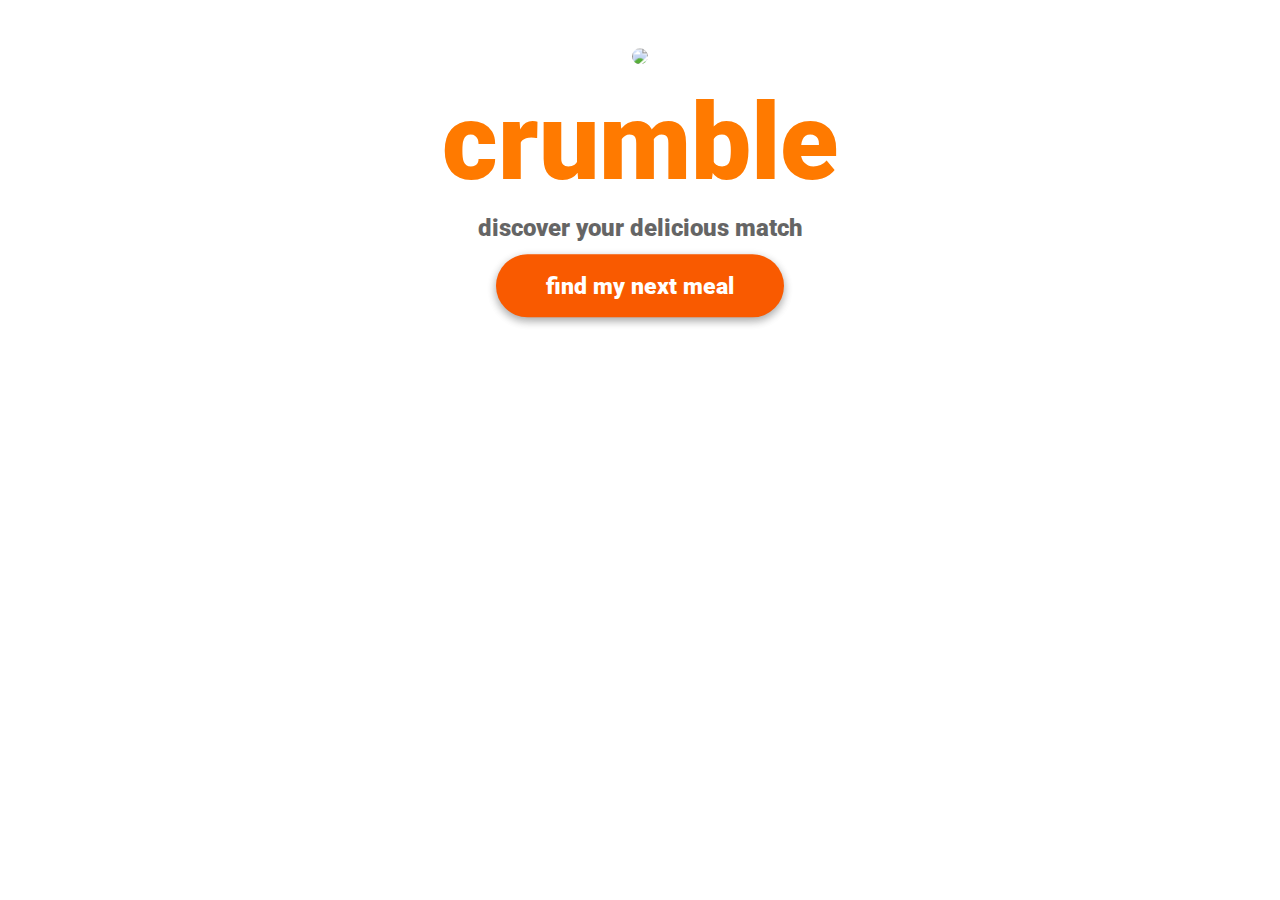
==== index.html @ 30bbcfac "Added file organization" ====
<!DOCTYPE html>
<html lang="en">
<head>
  <title>Crumble</title>
  <meta charset="UTF-8">
  <meta name="viewport" content="width=device-width, initial-scale=1">
  <link rel="stylesheet" type="text/css" href="scripts/style.css">
  <link href="https://fonts.googleapis.com/css?family=Roboto:900&display=swap" rel="stylesheet">

</head>

<body>
  <div class="middle text-center">
    <!-- Photo by Taisiia Shestopal on Unsplash -->
    <!-- https://unsplash.com/photos/OY9J_1WVhMg -->
    <img id="cover-pic" src="images/taisiia-shestopal-OY9J_1WVhMg-unsplash.jpg">

    <h1 id="main-title">crumble</h1>
    <h2 id="main-subtitle">discover your delicious match</h2>
    <a href="preferences.html">
      <div id="start-button">
        <h3>find my next meal</h3>
      </div>
    </a>
  </div>
  </body>
---- scripts/style.css ----
.middle {
 	margin: auto;
	text-align: center;
	transform: translate(0%, 15%);
}

#start-button {
	background-color: #F95A00; /* Bright orange */
	border: none;
	color: white;
	padding: 0px 50px;
	text-align: center;
	text-decoration: none;
	display: inline-block;
	font-size: 20px;
  	box-shadow: 0 4px 8px 0 rgba(0,0,0,0.2), 0 3px 10px 0 rgba(0,0,0,0.19);
    transition: 0.3s;
  	border-radius: 50px;
}

#start-button:hover {
	box-shadow: 0 12px 20px 0 rgba(0,0,0,0.2), 0 8px 22px 0 rgba(0,0,0,0.19);
}

div {
  line-height: 80%;
}

h1, h2, h3 {
	font-family: 'Roboto', serif;
	font-weight: 900;
}

#main-title {
	font-size: 80pt;
	color: #FF7A00; /* Orange */
}

#main-subtitle {
	opacity: 60%;
}

#cover-pic {
	width: 20%;
 	border-radius: 50%;
}
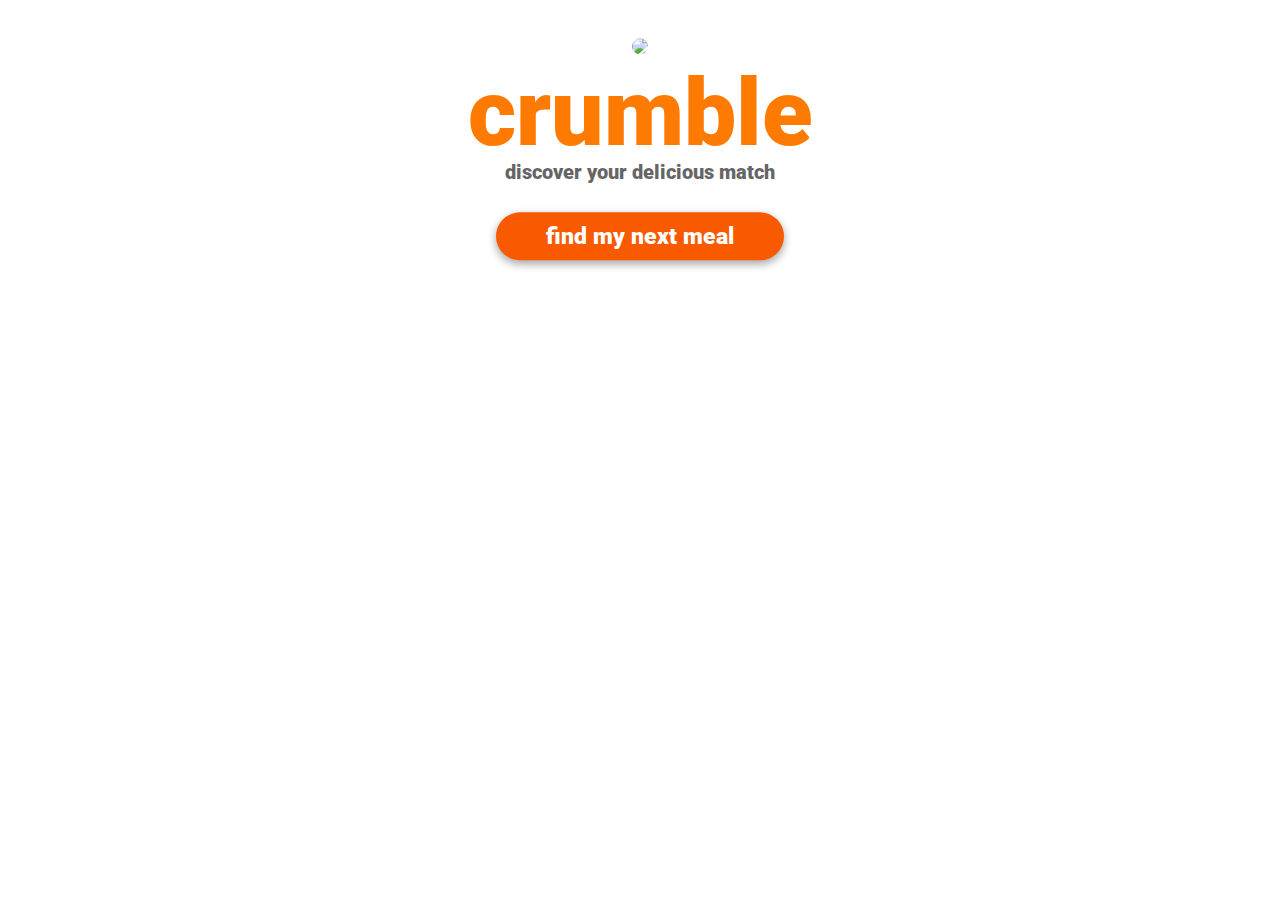
==== commit 75e6f792: "Updated form response and collect data from API calls" ====
--- a/index.html
+++ b/index.html
@@ -1,26 +1,26 @@
 <!DOCTYPE html>
 <html lang="en">
-<head>
-  <title>Crumble</title>
-  <meta charset="UTF-8">
-  <meta name="viewport" content="width=device-width, initial-scale=1">
-  <link rel="stylesheet" type="text/css" href="scripts/style.css">
-  <link href="https://fonts.googleapis.com/css?family=Roboto:900&display=swap" rel="stylesheet">
+  <head>
+    <title>Crumble</title>
+    <meta charset="UTF-8">
+    <meta name="viewport" content="width=device-width, initial-scale=1">
+    <link href="https://fonts.googleapis.com/css?family=Roboto:900&display=swap" rel="stylesheet">
+    <link rel="stylesheet" type="text/css" href="styles/style.css">
+  </head>
 
-</head>
+  <body class="preload">
+    <div id="main-layout" class="text-center">
+      <!-- Photo by Taisiia Shestopal on Unsplash -->
+      <!-- https://unsplash.com/photos/OY9J_1WVhMg -->
+      <img id="cover-pic" src="images/taisiia-shestopal-OY9J_1WVhMg-unsplash.jpg">
 
-<body>
-  <div class="middle text-center">
-    <!-- Photo by Taisiia Shestopal on Unsplash -->
-    <!-- https://unsplash.com/photos/OY9J_1WVhMg -->
-    <img id="cover-pic" src="images/taisiia-shestopal-OY9J_1WVhMg-unsplash.jpg">
-
-    <h1 id="main-title">crumble</h1>
-    <h2 id="main-subtitle">discover your delicious match</h2>
-    <a href="preferences.html">
-      <div id="start-button">
-        <h3>find my next meal</h3>
-      </div>
-    </a>
-  </div>
-  </body>+      <h1 id="main-title">crumble</h1>
+      <h2 id="main-subtitle">discover your delicious match</h2>
+      <a href="preferences.html">
+        <div class="standard-button" id="start-button">
+          <h3>find my next meal</h3>
+        </div>
+      </a>
+    </div>
+  </body>
+</html>--- a/styles/style.css
+++ b/styles/style.css
@@ -0,0 +1,182 @@
+h1, h2, h3 {
+	font-family: 'Roboto', serif;
+	font-weight: 900;
+    margin: 0;
+}
+
+.preload * {
+	-webkit-transition: none !important;
+	-moz-transition: none !important;
+	-ms-transition: none !important;
+	-o-transition: none !important;
+}
+
+.middle {
+ 	margin: 0 auto;
+	transform: translate(0%, 5%);
+}
+
+.text-left {
+	text-align: left;
+}
+
+.text-center {
+	text-align: center;
+}
+
+.display-block {
+	border: none;
+	display: block;
+}
+
+.display-inline {
+	display: inline;
+}
+
+.standard-block {
+	width: 60%;
+}
+
+.standard-button {
+    background-color: #F95A00; /* Light orange */
+    border: none;
+    color: white;
+    padding: 10px 50px;
+    text-align: center;
+    text-decoration: none;
+    display: inline-block;
+    font-size: 20px;
+    box-shadow: 0 4px 8px 0 rgba(0,0,0,0.2), 0 3px 10px 0 rgba(0,0,0,0.19);
+    transition: 0.3s;
+    border-radius: 50px;
+}
+
+.standard-button:hover {
+    cursor: pointer;
+    box-shadow: 0 12px 20px 0 rgba(0,0,0,0.2), 0 8px 22px 0 rgba(0,0,0,0.19);
+}
+
+/********************************** Main page CSS **********************************/
+
+#main-layout {
+    margin: 0 auto;
+    transform: translate(0%, 15%);
+}
+
+#start-button {
+    position: relative;
+    top: 20px;
+}
+
+#main-title {
+	font-size: 70pt;
+	color: #FF7A00; /* Orange */
+}
+
+#main-subtitle {
+    font-size: 15pt;
+	opacity: 60%;
+    position: relative;
+    top: -8px;
+}
+
+#cover-pic {
+	width: 300px;
+ 	border-radius: 50%;
+}
+
+/******************************* Preferences page CSS *******************************/
+
+
+.preference-block {
+    overflow: auto;
+  	box-shadow: 0 4px 8px 0 rgba(0,0,0,0.2), 0 3px 10px 0 rgba(0,0,0,0.19);
+    padding: 40px;
+  	margin-top: 50px;
+  	margin-bottom: 50px;
+}
+
+.preference-title {
+	margin-right: 30px;
+}
+
+.category-display {
+    cursor: pointer;
+    font-family: roboto;
+    font-weight: lighter;
+    background-color: grey;
+    border: none;
+    color: white;
+    padding: 10px 50px;
+    text-align: center;
+    text-decoration: none;
+    display: block;
+    font-size: 15px;
+    box-shadow: 0 4px 8px 0 rgba(0,0,0,0.2), 0 3px 10px 0 rgba(0,0,0,0.19);
+    transition: 0.3s;
+    border-radius: 50px;
+    margin: 5px;
+}
+
+#categories-search {
+    margin-top: 5px;
+}
+
+#prices-container {
+
+    display: flex;
+    width: 80%;
+    float: right;
+    justify-content: space-around;
+}
+
+input {
+    cursor: pointer;
+}
+
+.price {
+    cursor: pointer;
+}
+
+.selected-price {
+	color: #FF7A00; /* Orange */
+}
+
+.unselected-price {
+	color: black;
+	opacity: 40%;
+}
+
+#categories-custom-input {
+    cursor: text;
+    margin-bottom: 10px;
+}
+
+#categories-container {
+    margin-top: 5px;
+    display: flex;
+    flex-wrap: wrap;
+    flex-shrink: 0;
+    float: left;
+    height: auto;
+}
+
+input[type="radio"] {
+    display: none;
+}
+
+input.price-input[type="radio"]:checked ~ h3{
+    color: #FF7A00;
+    opacity: 100%;
+}
+
+input.category-input[type="radio"]:checked ~ div{
+    background-color: #FF7A00;
+    color: white;
+    opacity: 100%;
+}
+
+#finish-prefs-button {
+    float: right; 
+    margin-bottom: 40px;
+}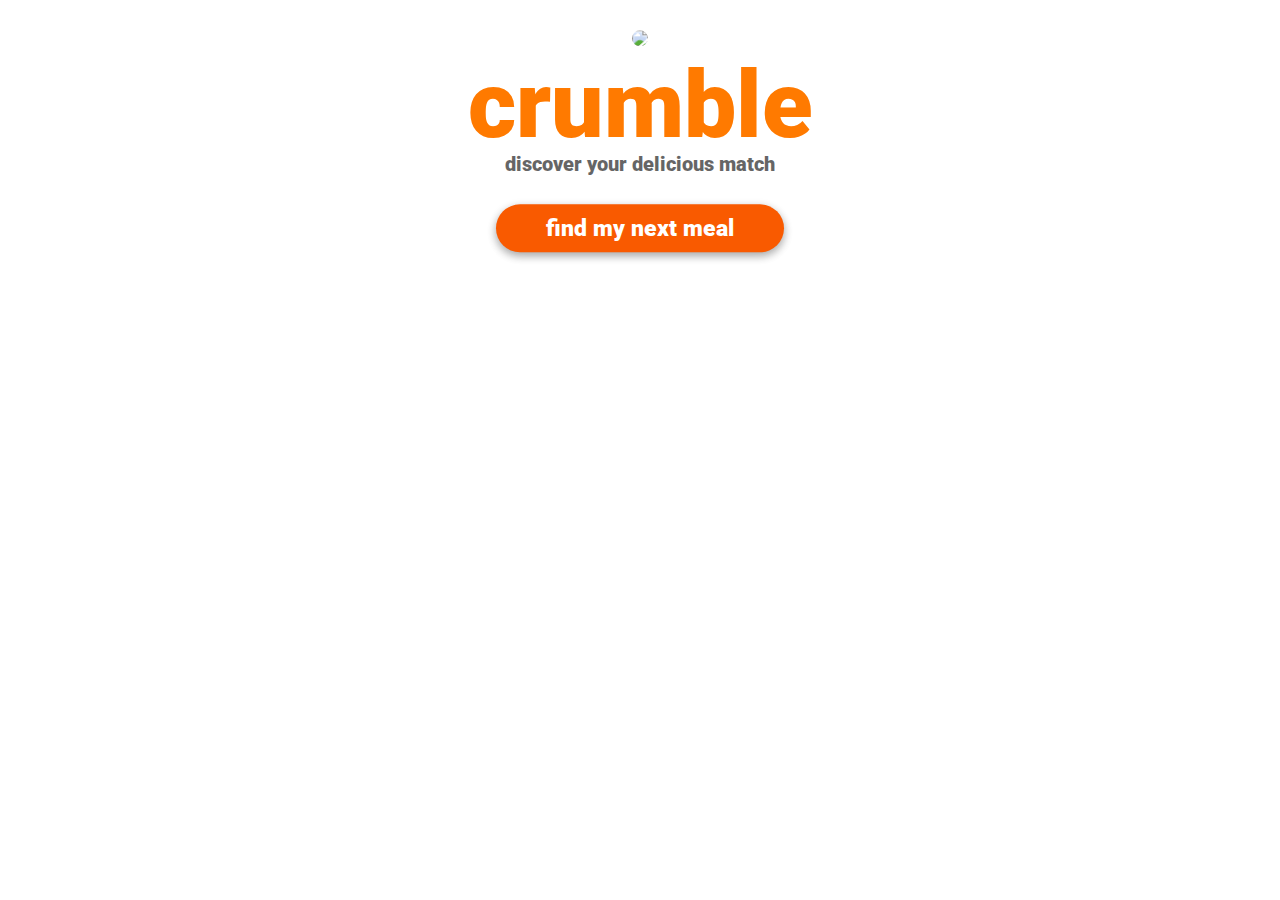
==== commit 451ce0fb: "Changed range slider and added nav bar" ====
--- a/index.html
+++ b/index.html
@@ -8,7 +8,7 @@
     <link rel="stylesheet" type="text/css" href="styles/style.css">
   </head>
 
-  <body class="preload">
+  <body>
     <div id="main-layout" class="text-center">
       <!-- Photo by Taisiia Shestopal on Unsplash -->
       <!-- https://unsplash.com/photos/OY9J_1WVhMg -->
--- a/styles/style.css
+++ b/styles/style.css
@@ -4,16 +4,16 @@
     margin: 0;
 }
 
-.preload * {
-	-webkit-transition: none !important;
-	-moz-transition: none !important;
-	-ms-transition: none !important;
-	-o-transition: none !important;
+p {
+    font-weight: 400;
 }
 
 .middle {
  	margin: 0 auto;
-	transform: translate(0%, 5%);
+}
+
+.shift-down {
+    transform: translate(0%, 5%);
 }
 
 .text-left {
@@ -25,12 +25,18 @@
 }
 
 .display-block {
+    font-family: 'Roboto', serif;
 	border: none;
 	display: block;
 }
 
 .display-inline {
 	display: inline;
+    margin: 0;
+}
+
+.inline-block {
+    display: inline-block;
 }
 
 .standard-block {
@@ -39,6 +45,7 @@
 
 .standard-button {
     background-color: #F95A00; /* Light orange */
+    font-weight: 200;
     border: none;
     color: white;
     padding: 10px 50px;
@@ -56,6 +63,50 @@
     box-shadow: 0 12px 20px 0 rgba(0,0,0,0.2), 0 8px 22px 0 rgba(0,0,0,0.19);
 }
 
+/********************************** Navigation CSS **********************************/
+* {
+  margin: 0;
+}
+
+ul {
+    list-style-type: none;
+    margin: 0;
+    padding: 0;
+    overflow: hidden;
+    background-color: #FF7A00; /* Orange */
+
+}
+
+li a {
+    font-family: 'Roboto';
+    font-weight: 900;
+    display: block;
+    color: white;
+    text-align: center;
+    padding: 10px 16px;
+    text-decoration: none;
+
+}
+
+/* Change the link color to #111 (black) on hover */
+li a:hover {
+    color: white;
+    text-decoration: none;
+    opacity: 40%;
+}
+
+#main-label {
+    margin-left: 50px;
+    font-size: 30px;
+    float: left;
+}
+
+#about-label {
+    margin-right: 50px;
+    float: right;
+    padding-top: 8px;
+}
+
 /********************************** Main page CSS **********************************/
 
 #main-layout {
@@ -88,22 +139,23 @@
 /******************************* Preferences page CSS *******************************/
 
 
-.preference-block {
+.info-block {
     overflow: auto;
   	box-shadow: 0 4px 8px 0 rgba(0,0,0,0.2), 0 3px 10px 0 rgba(0,0,0,0.19);
     padding: 40px;
-  	margin-top: 50px;
-  	margin-bottom: 50px;
-}
-
-.preference-title {
+  	margin-top: 30px;
+  	margin-bottom: 30px;
+    font-family: 'Roboto';
+}
+
+.info-title {
 	margin-right: 30px;
 }
 
 .category-display {
     cursor: pointer;
-    font-family: roboto;
-    font-weight: lighter;
+    font-family: 'Roboto';
+    font-weight: 400;
     background-color: grey;
     border: none;
     color: white;
@@ -179,4 +231,88 @@
 #finish-prefs-button {
     float: right; 
     margin-bottom: 40px;
-}+}
+
+
+/******************************* Selection page CSS *******************************/
+.img-display {
+    float: left; 
+    width: 50%; 
+    height: 100%; 
+    overflow: hidden;
+    display: inline-block;
+    border-radius: 10px 0 0 10px;
+}
+
+.review-count-display {
+    margin: 10px;
+    width: auto;
+    height: auto;
+    position: relative;
+    font-weight: 400;
+    font-size: 12px;
+}
+
+.text-display {
+    width: 40%;
+    float: left;
+    display: inline-block;
+    padding: 5% 0 0 5%;
+    font-weight: 400;
+    font-size: 16px;
+}
+
+/* elements on stacked cards */
+.card-item { 
+    background: #FFFFFF; 
+    box-shadow: 0 4px 8px 0 rgba(0,0,0,0.2), 0 3px 10px 0 rgba(0,0,0,0.19);
+}
+
+.card-title {
+    font-size: 40px;
+    padding-bottom: 10px;
+}
+
+.vertical-pad {
+    padding: 2% 0;
+}
+
+.bullet {
+    padding: 0 5px;
+}
+
+
+/******************************* Finish page CSS *******************************/
+.final-result-block {
+    height: 250px;
+    width:100%;
+    box-shadow: 0 4px 8px 0 rgba(0,0,0,0.2), 0 3px 10px 0 rgba(0,0,0,0.19);
+    border-radius: 20px;
+    margin-top: 20px;
+    margin-bottom: 20px;
+}
+
+.thumbnail {
+    float: left;
+    width: 40%;
+    height: 100%;
+    border-radius: 20px 0 0 20px;
+}
+
+.smaller-review-count-display {
+    font-size: 10px;
+    vertical-align: text-top;
+    margin: 0 5%;
+}
+
+.smaller-text-display {
+    font-size: 15px;
+}
+
+#map {
+    width: 100%; 
+    height: 400px;
+    margin-top: 20px;
+    margin-bottom: 20px;
+}
+
